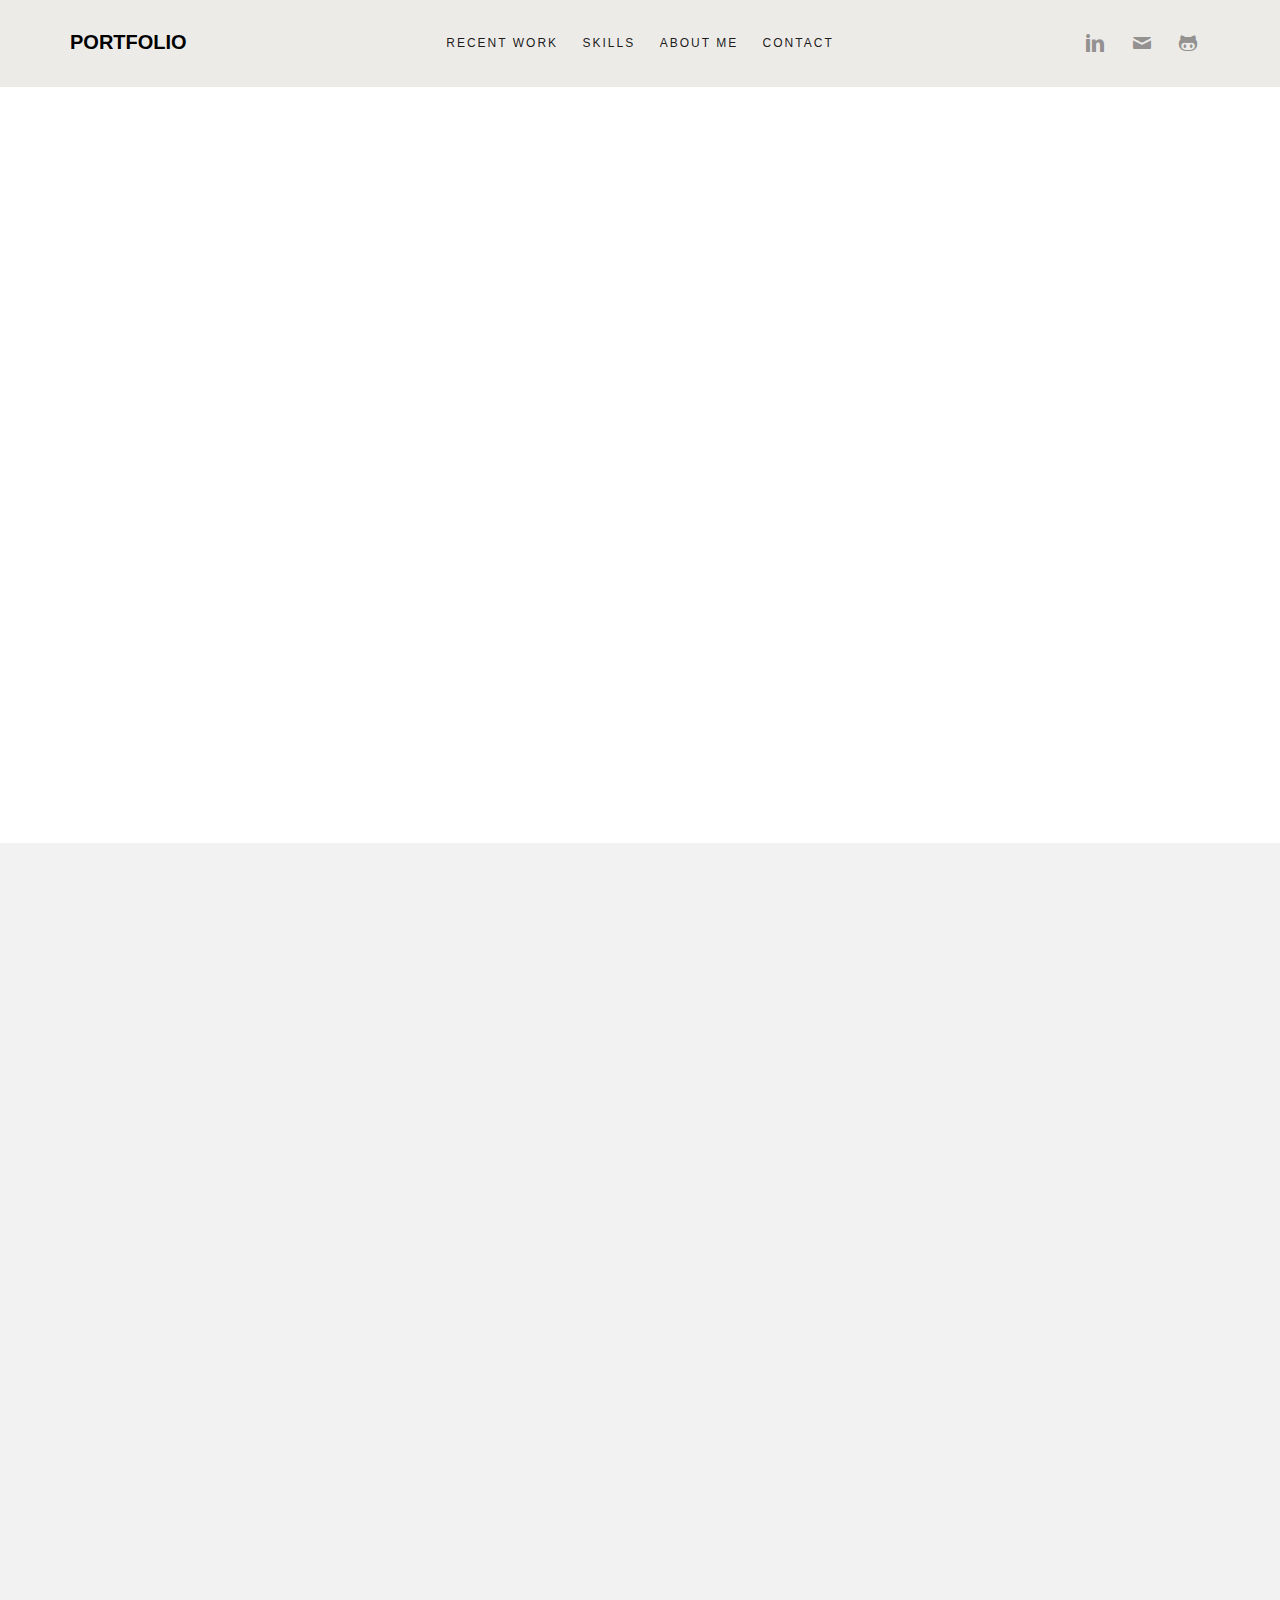
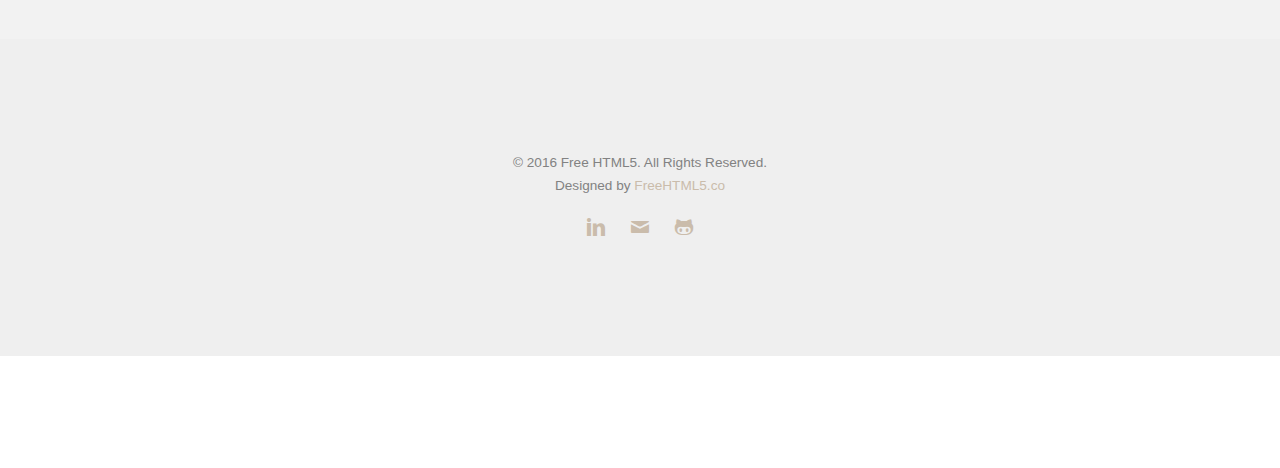
==== Portfolio/index.html @ ddf01033 "first commit" ====
﻿<!DOCTYPE HTML>
<html>
	<head>
	<meta charset="utf-8">
	<meta http-equiv="X-UA-Compatible" content="IE=edge">
	<title>Portfolio &mdash; Christopher M. Betteley</title>
	<meta name="viewport" content="width=device-width, initial-scale=1">
	<meta name="description" content="Free HTML5 Website Template by FreeHTML5.co" />
	<meta name="keywords" content="free website templates, free html5, free template, free bootstrap, free website template, html5, css3, mobile first, responsive" />
	<meta name="author" content="FreeHTML5.co" />

	<!-- 
	//////////////////////////////////////////////////////

	FREE HTML5 TEMPLATE 
	DESIGNED & DEVELOPED by FreeHTML5.co
		
	Website: 		http://freehtml5.co/
	Email: 			info@freehtml5.co
	Twitter: 		http://twitter.com/fh5co
	Facebook: 		https://www.facebook.com/fh5co

	//////////////////////////////////////////////////////
	 -->

  	<!-- Facebook and Twitter integration -->
	<meta property="og:title" content=""/>
	<meta property="og:image" content=""/>
	<meta property="og:url" content=""/>
	<meta property="og:site_name" content=""/>
	<meta property="og:description" content=""/>
	<meta name="twitter:title" content="" />
	<meta name="twitter:image" content="" />
	<meta name="twitter:url" content="" />
	<meta name="twitter:card" content="" />

	<!-- <link href="https://fonts.googleapis.com/css?family=Montserrat:400,700" rel="stylesheet"> -->
	
	<!-- Animate.css -->
	<link rel="stylesheet" href="css/animate.css">
	<!-- Icomoon Icon Fonts-->
	<link rel="stylesheet" href="css/icomoon.css">
	<!-- Bootstrap  -->
	<link rel="stylesheet" href="css/bootstrap.css">
	<!-- Theme style  -->
	<link rel="stylesheet" href="css/style.css">

	<!-- Modernizr JS -->
	<script src="js/modernizr-2.6.2.min.js"></script>
	<!-- FOR IE9 below -->
	<!--[if lt IE 9]>
	<script src="js/respond.min.js"></script>
	<![endif]-->

	</head>
	<body>
		
	<div class="fh5co-loader"></div>
	
	<div id="page">
	<nav class="fh5co-nav" role="navigation">
		<div class="container">
			<div class="fh5co-top-logo">
				<div id="fh5co-logo"><a href="index.html">Portfolio</a></div>
			</div>
			<div class="fh5co-top-menu menu-1 text-center">
				<ul>
					<li><a href="work.html">Recent Work</a></li>
                    <li><a href="Skills.html">Skills</a></li>
					<li><a href="about.html">About Me</a></li>
					<!--<li class="has-dropdown">
						<a href="#">Dropdown</a>
						<ul class="dropdown">
							<li><a href="#">Web Design</a></li>
							<li><a href="#">eCommerce</a></li>
							<li><a href="#">Branding</a></li>
							<li><a href="#">API</a></li>
						</ul>
					</li>-->
					<li><a href="contact.html">Contact</a></li>
				</ul>
			</div>
			<div class="fh5co-top-social menu-1 text-right">
				<ul class="fh5co-social">
					<li><a href="https://www.linkedin.com/in/christopherbetteley"><i class="icon-linkedin"></i></a></li>
					<li><a href="#"><i class="icon-mail2"></i></a></li>
					<li><a href="https://github.com/ChristopherMBetteley"><i class="icon-github"></i></a></li>
				</ul>
			</div>
		</div>
	</nav>
	</div>
	<div id="fh5co-work">
		<div class="container">
			<div class="row top-line animate-box">
				<div class="col-md-7 col-md-push-5 text-left intro">
					<h2>Christopher Betteley <span class="fh5co-highlight">Software Apprentice at We Can Code It </span></h2>
					 <h3>Personal/Professional summary statement that hasn't been written yet</h3> 
				</div>
				
			</div><!--Name and Personal Statement(still need to write)-->
			<div class="row">
				<div class="col-md-4 text-center animate-box">
					<a class="work" href="Virtual_Pet_detail.html">
						<div class="work-grid" style="background-image:url(images/MyVirtualPet.jpg);">
							<div class="inner">
								<div class="desc">
								<h3>My Virtual Pet</h3>
								<span class="cat">Console App</span>
							</div>
							</div>
						</div>
					</a>
				</div><!--My Virtual Pet-->
				<div class="col-md-4 text-center animate-box">
					<a class="work" href="Wardrobe_detail.html">
						<div class="work-grid" style="background-image:url(images/WardrobeMVC.jpg);">
							<div class="inner">
								<div class="desc">
									<h3>My Wardrobe</h3>
									<span class="cat">MVC Web App</span>
								</div>
							</div>
						</div>
					</a>
				</div><!--My Wardrobe-->
				<div class="col-md-4 text-center animate-box">
					<a class="work" href="Fortune_Teller_detail.html">
						<div class="work-grid" style="background-image:url(images/FortuneTellerMainPage.jpg);">
							<div class="inner">
								<div class="desc">
									<h3>Fortune Teller</h3>
									<span class="cat">MVC Web App</span>
								</div>
							</div>
						</div>
					</a>
				</div><!--Fortune Teller-->
				<!--<div class="col-md-4 text-center animate-box">
					<a class="work" href="portfolio_detail.html">
						<div class="work-grid" style="background-image:url(images/project-4.jpg);">
							<div class="inner">
								<div class="desc">
									<h3>Electric Kick Scooter</h3>
									<span class="cat">Web Design</span>
								</div>
							</div>
						</div>
					</a>
				</div>
				<div class="col-md-4 text-center animate-box">
					<a class="work" href="portfolio_detail.html">
						<div class="work-grid" style="background-image:url(images/project-5.jpg);">
							<div class="inner">
								<div class="desc">
									<h3>Shark Diver</h3>
									<span class="cat">Branding</span>
								</div>
							</div>
						</div>
					</a>
				</div>
				<div class="col-md-4 text-center animate-box">
					<a class="work" href="portfolio_detail.html">
						<div class="work-grid" style="background-image:url(images/project-6.jpg);">
							<div class="inner">
								<div class="desc">
									<h3>Objekte Unserer Tage Berlin</h3>
									<span class="cat">Logo</span>
								</div>
							</div>
						</div>
					</a>
				</div>
				<div class="col-md-4 text-center animate-box">
					<a class="work" href="portfolio_detail.html">
						<div class="work-grid" style="background-image:url(images/project-7.jpg);">
							<div class="inner">
								<div class="desc">
									<h3>Aloha Shirt</h3>
									<span class="cat">Web Design</span>
								</div>
							</div>
						</div>
					</a>
				</div>
				<div class="col-md-4 text-center animate-box">
					<a class="work" href="portfolio_detail.html">
						<div class="work-grid" style="background-image:url(images/project-8.jpg);">
							<div class="inner">
								<div class="desc">
									<h3>Olafur Elliasson Waterfall Versailles</h3>
									<span class="cat">Branding</span>
								</div>
							</div>
						</div>
					</a>
				</div>
				<div class="col-md-4 text-center animate-box">
					<a class="work" href="portfolio_detail.html">
						<div class="work-grid" style="background-image:url(images/project-9.jpg);">
							<div class="inner">
								<div class="desc">
									<h3>Hand Care</h3>
									<span class="cat">Logo</span>
								</div>
							</div>
						</div>
					</a>
				</div>
			</div>--><!--empty squares for additional projects maybe add non coding things-->
		</div>
	</div>
	
	<div id="fh5co-author" class="fh5co-bg-section">
		<div class="container">
			<div class="row animate-box">
				<div class="col-md-8 col-md-offset-2 text-center fh5co-heading">
					<h2>A little about me</h2>
				</div>
			</div>
			<div class="row">
				<div class="col-md-8 col-md-offset-2">
					<div class="author">
						<div class="author-inner animate-box" style="background-image: url(images/ProfilePicture.JPG);">
						</div>
						<div class="desc animate-box">
							<span>Software Apprentice &amp; Programmer</span>
							<h3>Christopher M. Betteley</h3>
							<p>Far far away, behind the word mountains, far from the countries Vokalia and Consonantia, there live the blind texts. Separated they live in Bookmarksgrove right at the coast of the Semantics, a large language ocean.</p>
							<p><a href="about.html" class="btn btn-primary btn-outline">Learn More</a></p>
							<ul class="fh5co-social-icons">
								<li><a href="#"><i class="icon-facebook"></i></a></li>
								<li><a href="#"><i class="icon-twitter"></i></a></li>
								<li><a href="#"><i class="icon-dribbble"></i></a></li>
								<li><a href="#"><i class="icon-github"></i></a></li>
							</ul>
						</div>
					</div>
				</div>
			</div>
		</div>
	</div>

	<footer id="fh5co-footer" role="contentinfo">
		<div class="container">
			<div class="row copyright">
				<div class="col-md-12 text-center">
					<p>
						<small class="block">&copy; 2016 Free HTML5. All Rights Reserved.</small> 
						<small class="block">Designed by <a href="http://freehtml5.co/" target="_blank">FreeHTML5.co</a> </small>
					</p>
					
					<ul class="fh5co-social-icons">
                        <li><a href="https://www.linkedin.com/in/christopherbetteley"><i class="icon-linkedin"></i></a></li>
                        <li><a href="#"><i class="icon-mail2"></i></a></li>
                        <li><a href="https://github.com/ChristopherMBetteley"><i class="icon-github"></i></a></li>
					</ul>
					
				</div>
			</div>

		</div>
	</footer>
	</div>

	<div class="gototop js-top">
		<a href="#" class="js-gotop"><i class="icon-arrow-up"></i></a>
	</div>
	
	<!-- jQuery -->
	<script src="js/jquery.min.js"></script>
	<!-- jQuery Easing -->
	<script src="js/jquery.easing.1.3.js"></script>
	<!-- Bootstrap -->
	<script src="js/bootstrap.min.js"></script>
	<!-- Waypoints -->
	<script src="js/jquery.waypoints.min.js"></script>
	<!-- Main -->
	<script src="js/main.js"></script>

	</body>
</html>
---- Portfolio/css/icomoon.css ----
@font-face {
  font-family: 'icomoon';
  src:  url('../fonts/icomoon/icomoon.eot?6iuir');
  src:  url('../fonts/icomoon/icomoon.eot?6iuir#iefix') format('embedded-opentype'),
    url('../fonts/icomoon/icomoon.ttf?6iuir') format('truetype'),
    url('../fonts/icomoon/icomoon.woff?6iuir') format('woff'),
    url('../fonts/icomoon/icomoon.svg?6iuir#icomoon') format('svg');
  font-weight: normal;
  font-style: normal;
}

[class^="icon-"], [class*=" icon-"] {
  /* use !important to prevent issues with browser extensions that change fonts */
  font-family: 'icomoon' !important;
  speak: none;
  font-style: normal;
  font-weight: normal;
  font-variant: normal;
  text-transform: none;
  line-height: 1;

  /* Better Font Rendering =========== */
  -webkit-font-smoothing: antialiased;
  -moz-osx-font-smoothing: grayscale;
}

.icon-eye:before {
  content: "\e000";
}
.icon-paper-clip:before {
  content: "\e001";
}
.icon-mail:before {
  content: "\e002";
}
.icon-toggle:before {
  content: "\e003";
}
.icon-layout:before {
  content: "\e004";
}
.icon-link:before {
  content: "\e005";
}
.icon-bell:before {
  content: "\e006";
}
.icon-lock:before {
  content: "\e007";
}
.icon-unlock:before {
  content: "\e008";
}
.icon-ribbon:before {
  content: "\e009";
}
.icon-image:before {
  content: "\e010";
}
.icon-signal:before {
  content: "\e011";
}
.icon-target:before {
  content: "\e012";
}
.icon-clipboard:before {
  content: "\e013";
}
.icon-clock:before {
  content: "\e014";
}
.icon-watch:before {
  content: "\e015";
}
.icon-air-play:before {
  content: "\e016";
}
.icon-camera:before {
  content: "\e017";
}
.icon-video:before {
  content: "\e018";
}
.icon-disc:before {
  content: "\e019";
}
.icon-printer:before {
  content: "\e020";
}
.icon-monitor:before {
  content: "\e021";
}
.icon-server:before {
  content: "\e022";
}
.icon-cog:before {
  content: "\e023";
}
.icon-heart:before {
  content: "\e024";
}
.icon-paragraph:before {
  content: "\e025";
}
.icon-align-justify:before {
  content: "\e026";
}
.icon-align-left:before {
  content: "\e027";
}
.icon-align-center:before {
  content: "\e028";
}
.icon-align-right:before {
  content: "\e029";
}
.icon-book:before {
  content: "\e030";
}
.icon-layers:before {
  content: "\e031";
}
.icon-stack:before {
  content: "\e032";
}
.icon-stack-2:before {
  content: "\e033";
}
.icon-paper:before {
  content: "\e034";
}
.icon-paper-stack:before {
  content: "\e035";
}
.icon-search:before {
  content: "\e036";
}
.icon-zoom-in:before {
  content: "\e037";
}
.icon-zoom-out:before {
  content: "\e038";
}
.icon-reply:before {
  content: "\e039";
}
.icon-circle-plus:before {
  content: "\e040";
}
.icon-circle-minus:before {
  content: "\e041";
}
.icon-circle-check:before {
  content: "\e042";
}
.icon-circle-cross:before {
  content: "\e043";
}
.icon-square-plus:before {
  content: "\e044";
}
.icon-square-minus:before {
  content: "\e045";
}
.icon-square-check:before {
  content: "\e046";
}
.icon-square-cross:before {
  content: "\e047";
}
.icon-microphone:before {
  content: "\e048";
}
.icon-record:before {
  content: "\e049";
}
.icon-skip-back:before {
  content: "\e050";
}
.icon-rewind:before {
  content: "\e051";
}
.icon-play:before {
  content: "\e052";
}
.icon-pause:before {
  content: "\e053";
}
.icon-stop:before {
  content: "\e054";
}
.icon-fast-forward:before {
  content: "\e055";
}
.icon-skip-forward:before {
  content: "\e056";
}
.icon-shuffle:before {
  content: "\e057";
}
.icon-repeat:before {
  content: "\e058";
}
.icon-folder:before {
  content: "\e059";
}
.icon-umbrella:before {
  content: "\e060";
}
.icon-moon:before {
  content: "\e061";
}
.icon-thermometer:before {
  content: "\e062";
}
.icon-drop:before {
  content: "\e063";
}
.icon-sun:before {
  content: "\e064";
}
.icon-cloud:before {
  content: "\e065";
}
.icon-cloud-upload:before {
  content: "\e066";
}
.icon-cloud-download:before {
  content: "\e067";
}
.icon-upload:before {
  content: "\e068";
}
.icon-download:before {
  content: "\e069";
}
.icon-location:before {
  content: "\e070";
}
.icon-location-2:before {
  content: "\e071";
}
.icon-map:before {
  content: "\e072";
}
.icon-battery:before {
  content: "\e073";
}
.icon-head:before {
  content: "\e074";
}
.icon-briefcase:before {
  content: "\e075";
}
.icon-speech-bubble:before {
  content: "\e076";
}
.icon-anchor:before {
  content: "\e077";
}
.icon-globe:before {
  content: "\e078";
}
.icon-box:before {
  content: "\e079";
}
.icon-reload:before {
  content: "\e080";
}
.icon-share:before {
  content: "\e081";
}
.icon-marquee:before {
  content: "\e082";
}
.icon-marquee-plus:before {
  content: "\e083";
}
.icon-marquee-minus:before {
  content: "\e084";
}
.icon-tag:before {
  content: "\e085";
}
.icon-power:before {
  content: "\e086";
}
.icon-command:before {
  content: "\e087";
}
.icon-alt:before {
  content: "\e088";
}
.icon-esc:before {
  content: "\e089";
}
.icon-bar-graph:before {
  content: "\e090";
}
.icon-bar-graph-2:before {
  content: "\e091";
}
.icon-pie-graph:before {
  content: "\e092";
}
.icon-star:before {
  content: "\e093";
}
.icon-arrow-left:before {
  content: "\e094";
}
.icon-arrow-right:before {
  content: "\e095";
}
.icon-arrow-up:before {
  content: "\e096";
}
.icon-arrow-down:before {
  content: "\e097";
}
.icon-volume:before {
  content: "\e098";
}
.icon-mute:before {
  content: "\e099";
}
.icon-content-right:before {
  content: "\e100";
}
.icon-content-left:before {
  content: "\e101";
}
.icon-grid:before {
  content: "\e102";
}
.icon-grid-2:before {
  content: "\e103";
}
.icon-columns:before {
  content: "\e104";
}
.icon-loader:before {
  content: "\e105";
}
.icon-bag:before {
  content: "\e106";
}
.icon-ban:before {
  content: "\e107";
}
.icon-flag:before {
  content: "\e108";
}
.icon-trash:before {
  content: "\e109";
}
.icon-expand:before {
  content: "\e110";
}
.icon-contract:before {
  content: "\e111";
}
.icon-maximize:before {
  content: "\e112";
}
.icon-minimize:before {
  content: "\e113";
}
.icon-plus:before {
  content: "\e114";
}
.icon-minus:before {
  content: "\e115";
}
.icon-check:before {
  content: "\e116";
}
.icon-cross:before {
  content: "\e117";
}
.icon-move:before {
  content: "\e118";
}
.icon-delete:before {
  content: "\e119";
}
.icon-menu:before {
  content: "\e120";
}
.icon-archive:before {
  content: "\e121";
}
.icon-inbox:before {
  content: "\e122";
}
.icon-outbox:before {
  content: "\e123";
}
.icon-file:before {
  content: "\e124";
}
.icon-file-add:before {
  content: "\e125";
}
.icon-file-subtract:before {
  content: "\e126";
}
.icon-help:before {
  content: "\e127";
}
.icon-open:before {
  content: "\e128";
}
.icon-ellipsis:before {
  content: "\e129";
}
.icon-add-to-list:before {
  content: "\e900";
}
.icon-classic-computer:before {
  content: "\e901";
}
.icon-controller-fast-backward:before {
  content: "\e902";
}
.icon-creative-commons-attribution:before {
  content: "\e903";
}
.icon-creative-commons-noderivs:before {
  content: "\e904";
}
.icon-creative-commons-noncommercial-eu:before {
  content: "\e905";
}
.icon-creative-commons-noncommercial-us:before {
  content: "\e906";
}
.icon-creative-commons-public-domain:before {
  content: "\e907";
}
.icon-creative-commons-remix:before {
  content: "\e908";
}
.icon-creative-commons-share:before {
  content: "\e909";
}
.icon-creative-commons-sharealike:before {
  content: "\e90a";
}
.icon-creative-commons:before {
  content: "\e90b";
}
.icon-document-landscape:before {
  content: "\e90c";
}
.icon-remove-user:before {
  content: "\e90d";
}
.icon-warning:before {
  content: "\e90e";
}
.icon-arrow-bold-down:before {
  content: "\e90f";
}
.icon-arrow-bold-left:before {
  content: "\e910";
}
.icon-arrow-bold-right:before {
  content: "\e911";
}
.icon-arrow-bold-up:before {
  content: "\e912";
}
.icon-arrow-down2:before {
  content: "\e913";
}
.icon-arrow-left2:before {
  content: "\e914";
}
.icon-arrow-long-down:before {
  content: "\e915";
}
.icon-arrow-long-left:before {
  content: "\e916";
}
.icon-arrow-long-right:before {
  content: "\e917";
}
.icon-arrow-long-up:before {
  content: "\e918";
}
.icon-arrow-right2:before {
  content: "\e919";
}
.icon-arrow-up2:before {
  content: "\e91a";
}
.icon-arrow-with-circle-down:before {
  content: "\e91b";
}
.icon-arrow-with-circle-left:before {
  content: "\e91c";
}
.icon-arrow-with-circle-right:before {
  content: "\e91d";
}
.icon-arrow-with-circle-up:before {
  content: "\e91e";
}
.icon-bookmark:before {
  content: "\e91f";
}
.icon-bookmarks:before {
  content: "\e920";
}
.icon-chevron-down:before {
  content: "\e921";
}
.icon-chevron-left:before {
  content: "\e922";
}
.icon-chevron-right:before {
  content: "\e923";
}
.icon-chevron-small-down:before {
  content: "\e924";
}
.icon-chevron-small-left:before {
  content: "\e925";
}
.icon-chevron-small-right:before {
  content: "\e926";
}
.icon-chevron-small-up:before {
  content: "\e927";
}
.icon-chevron-thin-down:before {
  content: "\e928";
}
.icon-chevron-thin-left:before {
  content: "\e929";
}
.icon-chevron-thin-right:before {
  content: "\e92a";
}
.icon-chevron-thin-up:before {
  content: "\e92b";
}
.icon-chevron-up:before {
  content: "\e92c";
}
.icon-chevron-with-circle-down:before {
  content: "\e92d";
}
.icon-chevron-with-circle-left:before {
  content: "\e92e";
}
.icon-chevron-with-circle-right:before {
  content: "\e92f";
}
.icon-chevron-with-circle-up:before {
  content: "\e930";
}
.icon-cloud2:before {
  content: "\e931";
}
.icon-controller-fast-forward:before {
  content: "\e932";
}
.icon-controller-jump-to-start:before {
  content: "\e933";
}
.icon-controller-next:before {
  content: "\e934";
}
.icon-controller-paus:before {
  content: "\e935";
}
.icon-controller-play:before {
  content: "\e936";
}
.icon-controller-record:before {
  content: "\e937";
}
.icon-controller-stop:before {
  content: "\e938";
}
.icon-controller-volume:before {
  content: "\e939";
}
.icon-dot-single:before {
  content: "\e93a";
}
.icon-dots-three-horizontal:before {
  content: "\e93b";
}
.icon-dots-three-vertical:before {
  content: "\e93c";
}
.icon-dots-two-horizontal:before {
  content: "\e93d";
}
.icon-dots-two-vertical:before {
  content: "\e93e";
}
.icon-download2:before {
  content: "\e93f";
}
.icon-emoji-flirt:before {
  content: "\e940";
}
.icon-flow-branch:before {
  content: "\e941";
}
.icon-flow-cascade:before {
  content: "\e942";
}
.icon-flow-line:before {
  content: "\e943";
}
.icon-flow-parallel:before {
  content: "\e944";
}
.icon-flow-tree:before {
  content: "\e945";
}
.icon-install:before {
  content: "\e946";
}
.icon-layers2:before {
  content: "\e947";
}
.icon-open-book:before {
  content: "\e948";
}
.icon-resize-100:before {
  content: "\e949";
}
.icon-resize-full-screen:before {
  content: "\e94a";
}
.icon-save:before {
  content: "\e94b";
}
.icon-select-arrows:before {
  content: "\e94c";
}
.icon-sound-mute:before {
  content: "\e94d";
}
.icon-sound:before {
  content: "\e94e";
}
.icon-trash2:before {
  content: "\e94f";
}
.icon-triangle-down:before {
  content: "\e950";
}
.icon-triangle-left:before {
  content: "\e951";
}
.icon-triangle-right:before {
  content: "\e952";
}
.icon-triangle-up:before {
  content: "\e953";
}
.icon-uninstall:before {
  content: "\e954";
}
.icon-upload-to-cloud:before {
  content: "\e955";
}
.icon-upload2:before {
  content: "\e956";
}
.icon-add-user:before {
  content: "\e957";
}
.icon-address:before {
  content: "\e958";
}
.icon-adjust:before {
  content: "\e959";
}
.icon-air:before {
  content: "\e95a";
}
.icon-aircraft-landing:before {
  content: "\e95b";
}
.icon-aircraft-take-off:before {
  content: "\e95c";
}
.icon-aircraft:before {
  content: "\e95d";
}
.icon-align-bottom:before {
  content: "\e95e";
}
.icon-align-horizontal-middle:before {
  content: "\e95f";
}
.icon-align-left2:before {
  content: "\e960";
}
.icon-align-right2:before {
  content: "\e961";
}
.icon-align-top:before {
  content: "\e962";
}
.icon-align-vertical-middle:before {
  content: "\e963";
}
.icon-archive2:before {
  content: "\e964";
}
.icon-area-graph:before {
  content: "\e965";
}
.icon-attachment:before {
  content: "\e966";
}
.icon-awareness-ribbon:before {
  content: "\e967";
}
.icon-back-in-time:before {
  content: "\e968";
}
.icon-back:before {
  content: "\e969";
}
.icon-bar-graph2:before {
  content: "\e96a";
}
.icon-battery2:before {
  content: "\e96b";
}
.icon-beamed-note:before {
  content: "\e96c";
}
.icon-bell2:before {
  content: "\e96d";
}
.icon-blackboard:before {
  content: "\e96e";
}
.icon-block:before {
  content: "\e96f";
}
.icon-book2:before {
  content: "\e970";
}
.icon-bowl:before {
  content: "\e971";
}
.icon-box2:before {
  content: "\e972";
}
.icon-briefcase2:before {
  content: "\e973";
}
.icon-browser:before {
  content: "\e974";
}
.icon-brush:before {
  content: "\e975";
}
.icon-bucket:before {
  content: "\e976";
}
.icon-cake:before {
  content: "\e977";
}
.icon-calculator:before {
  content: "\e978";
}
.icon-calendar:before {
  content: "\e979";
}
.icon-camera2:before {
  content: "\e97a";
}
.icon-ccw:before {
  content: "\e97b";
}
.icon-chat:before {
  content: "\e97c";
}
.icon-check2:before {
  content: "\e97d";
}
.icon-circle-with-cross:before {
  content: "\e97e";
}
.icon-circle-with-minus:before {
  content: "\e97f";
}
.icon-circle-with-plus:before {
  content: "\e980";
}
.icon-circle:before {
  content: "\e981";
}
.icon-circular-graph:before {
  content: "\e982";
}
.icon-clapperboard:before {
  content: "\e983";
}
.icon-clipboard2:before {
  content: "\e984";
}
.icon-clock2:before {
  content: "\e985";
}
.icon-code:before {
  content: "\e986";
}
.icon-cog2:before {
  content: "\e987";
}
.icon-colours:before {
  content: "\e988";
}
.icon-compass:before {
  content: "\e989";
}
.icon-copy:before {
  content: "\e98a";
}
.icon-credit-card:before {
  content: "\e98b";
}
.icon-credit:before {
  content: "\e98c";
}
.icon-cross2:before {
  content: "\e98d";
}
.icon-cup:before {
  content: "\e98e";
}
.icon-cw:before {
  content: "\e98f";
}
.icon-cycle:before {
  content: "\e990";
}
.icon-database:before {
  content: "\e991";
}
.icon-dial-pad:before {
  content: "\e992";
}
.icon-direction:before {
  content: "\e993";
}
.icon-document:before {
  content: "\e994";
}
.icon-documents:before {
  content: "\e995";
}
.icon-drink:before {
  content: "\e996";
}
.icon-drive:before {
  content: "\e997";
}
.icon-drop2:before {
  content: "\e998";
}
.icon-edit:before {
  content: "\e999";
}
.icon-email:before {
  content: "\e99a";
}
.icon-emoji-happy:before {
  content: "\e99b";
}
.icon-emoji-neutral:before {
  content: "\e99c";
}
.icon-emoji-sad:before {
  content: "\e99d";
}
.icon-erase:before {
  content: "\e99e";
}
.icon-eraser:before {
  content: "\e99f";
}
.icon-export:before {
  content: "\e9a0";
}
.icon-eye2:before {
  content: "\e9a1";
}
.icon-feather:before {
  content: "\e9a2";
}
.icon-flag2:before {
  content: "\e9a3";
}
.icon-flash:before {
  content: "\e9a4";
}
.icon-flashlight:before {
  content: "\e9a5";
}
.icon-flat-brush:before {
  content: "\e9a6";
}
.icon-folder-images:before {
  content: "\e9a7";
}
.icon-folder-music:before {
  content: "\e9a8";
}
.icon-folder-video:before {
  content: "\e9a9";
}
.icon-folder2:before {
  content: "\e9aa";
}
.icon-forward:before {
  content: "\e9ab";
}
.icon-funnel:before {
  content: "\e9ac";
}
.icon-game-controller:before {
  content: "\e9ad";
}
.icon-gauge:before {
  content: "\e9ae";
}
.icon-globe2:before {
  content: "\e9af";
}
.icon-graduation-cap:before {
  content: "\e9b0";
}
.icon-grid2:before {
  content: "\e9b1";
}
.icon-hair-cross:before {
  content: "\e9b2";
}
.icon-hand:before {
  content: "\e9b3";
}
.icon-heart-outlined:before {
  content: "\e9b4";
}
.icon-heart2:before {
  content: "\e9b5";
}
.icon-help-with-circle:before {
  content: "\e9b6";
}
.icon-help2:before {
  content: "\e9b7";
}
.icon-home:before {
  content: "\e9b8";
}
.icon-hour-glass:before {
  content: "\e9b9";
}
.icon-image-inverted:before {
  content: "\e9ba";
}
.icon-image2:before {
  content: "\e9bb";
}
.icon-images:before {
  content: "\e9bc";
}
.icon-inbox2:before {
  content: "\e9bd";
}
.icon-infinity:before {
  content: "\e9be";
}
.icon-info-with-circle:before {
  content: "\e9bf";
}
.icon-info:before {
  content: "\e9c0";
}
.icon-key:before {
  content: "\e9c1";
}
.icon-keyboard:before {
  content: "\e9c2";
}
.icon-lab-flask:before {
  content: "\e9c3";
}
.icon-landline:before {
  content: "\e9c4";
}
.icon-language:before {
  content: "\e9c5";
}
.icon-laptop:before {
  content: "\e9c6";
}
.icon-leaf:before {
  content: "\e9c7";
}
.icon-level-down:before {
  content: "\e9c8";
}
.icon-level-up:before {
  content: "\e9c9";
}
.icon-lifebuoy:before {
  content: "\e9ca";
}
.icon-light-bulb:before {
  content: "\e9cb";
}
.icon-light-down:before {
  content: "\e9cc";
}
.icon-light-up:before {
  content: "\e9cd";
}
.icon-line-graph:before {
  content: "\e9ce";
}
.icon-link2:before {
  content: "\e9cf";
}
.icon-list:before {
  content: "\e9d0";
}
.icon-location-pin:before {
  content: "\e9d1";
}
.icon-location2:before {
  content: "\e9d2";
}
.icon-lock-open:before {
  content: "\e9d3";
}
.icon-lock2:before {
  content: "\e9d4";
}
.icon-log-out:before {
  content: "\e9d5";
}
.icon-login:before {
  content: "\e9d6";
}
.icon-loop:before {
  content: "\e9d7";
}
.icon-magnet:before {
  content: "\e9d8";
}
.icon-magnifying-glass:before {
  content: "\e9d9";
}
.icon-mail2:before {
  content: "\e9da";
}
.icon-man:before {
  content: "\e9db";
}
.icon-map2:before {
  content: "\e9dc";
}
.icon-mask:before {
  content: "\e9dd";
}
.icon-medal:before {
  content: "\e9de";
}
.icon-megaphone:before {
  content: "\e9df";
}
.icon-menu2:before {
  content: "\e9e0";
}
.icon-message:before {
  content: "\e9e1";
}
.icon-mic:before {
  content: "\e9e2";
}
.icon-minus2:before {
  content: "\e9e3";
}
.icon-mobile:before {
  content: "\e9e4";
}
.icon-modern-mic:before {
  content: "\e9e5";
}
.icon-moon2:before {
  content: "\e9e6";
}
.icon-mouse:before {
  content: "\e9e7";
}
.icon-music:before {
  content: "\e9e8";
}
.icon-network:before {
  content: "\e9e9";
}
.icon-new-message:before {
  content: "\e9ea";
}
.icon-new:before {
  content: "\e9eb";
}
.icon-news:before {
  content: "\e9ec";
}
.icon-note:before {
  content: "\e9ed";
}
.icon-notification:before {
  content: "\e9ee";
}
.icon-old-mobile:before {
  content: "\e9ef";
}
.icon-old-phone:before {
  content: "\e9f0";
}
.icon-palette:before {
  content: "\e9f1";
}
.icon-paper-plane:before {
  content: "\e9f2";
}
.icon-pencil:before {
  content: "\e9f3";
}
.icon-phone:before {
  content: "\e9f4";
}
.icon-pie-chart:before {
  content: "\e9f5";
}
.icon-pin:before {
  content: "\e9f6";
}
.icon-plus2:before {
  content: "\e9f7";
}
.icon-popup:before {
  content: "\e9f8";
}
.icon-power-plug:before {
  content: "\e9f9";
}
.icon-price-ribbon:before {
  content: "\e9fa";
}
.icon-price-tag:before {
  content: "\e9fb";
}
.icon-print:before {
  content: "\e9fc";
}
.icon-progress-empty:before {
  content: "\e9fd";
}
.icon-progress-full:before {
  content: "\e9fe";
}
.icon-progress-one:before {
  content: "\e9ff";
}
.icon-progress-two:before {
  content: "\ea00";
}
.icon-publish:before {
  content: "\ea01";
}
.icon-quote:before {
  content: "\ea02";
}
.icon-radio:before {
  content: "\ea03";
}
.icon-reply-all:before {
  content: "\ea04";
}
.icon-reply2:before {
  content: "\ea05";
}
.icon-retweet:before {
  content: "\ea06";
}
.icon-rocket:before {
  content: "\ea07";
}
.icon-round-brush:before {
  content: "\ea08";
}
.icon-rss:before {
  content: "\ea09";
}
.icon-ruler:before {
  content: "\ea0a";
}
.icon-scissors:before {
  content: "\ea0b";
}
.icon-share-alternitive:before {
  content: "\ea0c";
}
.icon-share2:before {
  content: "\ea0d";
}
.icon-shareable:before {
  content: "\ea0e";
}
.icon-shield:before {
  content: "\ea0f";
}
.icon-shop:before {
  content: "\ea10";
}
.icon-shopping-bag:before {
  content: "\ea11";
}
.icon-shopping-basket:before {
  content: "\ea12";
}
.icon-shopping-cart:before {
  content: "\ea13";
}
.icon-shuffle2:before {
  content: "\ea14";
}
.icon-signal2:before {
  content: "\ea15";
}
.icon-sound-mix:before {
  content: "\ea16";
}
.icon-sports-club:before {
  content: "\ea17";
}
.icon-spreadsheet:before {
  content: "\ea18";
}
.icon-squared-cross:before {
  content: "\ea19";
}
.icon-squared-minus:before {
  content: "\ea1a";
}
.icon-squared-plus:before {
  content: "\ea1b";
}
.icon-star-outlined:before {
  content: "\ea1c";
}
.icon-star2:before {
  content: "\ea1d";
}
.icon-stopwatch:before {
  content: "\ea1e";
}
.icon-suitcase:before {
  content: "\ea1f";
}
.icon-swap:before {
  content: "\ea20";
}
.icon-sweden:before {
  content: "\ea21";
}
.icon-switch:before {
  content: "\ea22";
}
.icon-tablet:before {
  content: "\ea23";
}
.icon-tag2:before {
  content: "\ea24";
}
.icon-text-document-inverted:before {
  content: "\ea25";
}
.icon-text-document:before {
  content: "\ea26";
}
.icon-text:before {
  content: "\ea27";
}
.icon-thermometer2:before {
  content: "\ea28";
}
.icon-thumbs-down:before {
  content: "\ea29";
}
.icon-thumbs-up:before {
  content: "\ea2a";
}
.icon-thunder-cloud:before {
  content: "\ea2b";
}
.icon-ticket:before {
  content: "\ea2c";
}
.icon-time-slot:before {
  content: "\ea2d";
}
.icon-tools:before {
  content: "\ea2e";
}
.icon-traffic-cone:before {
  content: "\ea2f";
}
.icon-tree:before {
  content: "\ea30";
}
.icon-trophy:before {
  content: "\ea31";
}
.icon-tv:before {
  content: "\ea32";
}
.icon-typing:before {
  content: "\ea33";
}
.icon-unread:before {
  content: "\ea34";
}
.icon-untag:before {
  content: "\ea35";
}
.icon-user:before {
  content: "\ea36";
}
.icon-users:before {
  content: "\ea37";
}
.icon-v-card:before {
  content: "\ea38";
}
.icon-video2:before {
  content: "\ea39";
}
.icon-vinyl:before {
  content: "\ea3a";
}
.icon-voicemail:before {
  content: "\ea3b";
}
.icon-wallet:before {
  content: "\ea3c";
}
.icon-water:before {
  content: "\ea3d";
}
.icon-px-with-circle:before {
  content: "\ea3e";
}
.icon-px:before {
  content: "\ea3f";
}
.icon-basecamp:before {
  content: "\ea40";
}
.icon-behance:before {
  content: "\ea41";
}
.icon-creative-cloud:before {
  content: "\ea42";
}
.icon-dropbox:before {
  content: "\ea43";
}
.icon-evernote:before {
  content: "\ea44";
}
.icon-flattr:before {
  content: "\ea45";
}
.icon-foursquare:before {
  content: "\ea46";
}
.icon-google-drive:before {
  content: "\ea47";
}
.icon-google-hangouts:before {
  content: "\ea48";
}
.icon-grooveshark:before {
  content: "\ea49";
}
.icon-icloud:before {
  content: "\ea4a";
}
.icon-mixi:before {
  content: "\ea4b";
}
.icon-onedrive:before {
  content: "\ea4c";
}
.icon-paypal:before {
  content: "\ea4d";
}
.icon-picasa:before {
  content: "\ea4e";
}
.icon-qq:before {
  content: "\ea4f";
}
.icon-rdio-with-circle:before {
  content: "\ea50";
}
.icon-renren:before {
  content: "\ea51";
}
.icon-scribd:before {
  content: "\ea52";
}
.icon-sina-weibo:before {
  content: "\ea53";
}
.icon-skype-with-circle:before {
  content: "\ea54";
}
.icon-skype:before {
  content: "\ea55";
}
.icon-slideshare:before {
  content: "\ea56";
}
.icon-smashing:before {
  content: "\ea57";
}
.icon-soundcloud:before {
  content: "\ea58";
}
.icon-spotify-with-circle:before {
  content: "\ea59";
}
.icon-spotify:before {
  content: "\ea5a";
}
.icon-swarm:before {
  content: "\ea5b";
}
.icon-vine-with-circle:before {
  content: "\ea5c";
}
.icon-vine:before {
  content: "\ea5d";
}
.icon-vk-alternitive:before {
  content: "\ea5e";
}
.icon-vk-with-circle:before {
  content: "\ea5f";
}
.icon-vk:before {
  content: "\ea60";
}
.icon-xing-with-circle:before {
  content: "\ea61";
}
.icon-xing:before {
  content: "\ea62";
}
.icon-yelp:before {
  content: "\ea63";
}
.icon-dribbble-with-circle:before {
  content: "\ea64";
}
.icon-dribbble:before {
  content: "\ea65";
}
.icon-facebook-with-circle:before {
  content: "\ea66";
}
.icon-facebook:before {
  content: "\ea67";
}
.icon-flickr-with-circle:before {
  content: "\ea68";
}
.icon-flickr:before {
  content: "\ea69";
}
.icon-github-with-circle:before {
  content: "\ea6a";
}
.icon-github:before {
  content: "\ea6b";
}
.icon-google-with-circle:before {
  content: "\ea6c";
}
.icon-google:before {
  content: "\ea6d";
}
.icon-instagram-with-circle:before {
  content: "\ea6e";
}
.icon-instagram:before {
  content: "\ea6f";
}
.icon-lastfm-with-circle:before {
  content: "\ea70";
}
.icon-lastfm:before {
  content: "\ea71";
}
.icon-linkedin-with-circle:before {
  content: "\ea72";
}
.icon-linkedin:before {
  content: "\ea73";
}
.icon-pinterest-with-circle:before {
  content: "\ea74";
}
.icon-pinterest:before {
  content: "\ea75";
}
.icon-rdio:before {
  content: "\ea76";
}
.icon-stumbleupon-with-circle:before {
  content: "\ea77";
}
.icon-stumbleupon:before {
  content: "\ea78";
}
.icon-tumblr-with-circle:before {
  content: "\ea79";
}
.icon-tumblr:before {
  content: "\ea7a";
}
.icon-twitter-with-circle:before {
  content: "\ea7b";
}
.icon-twitter:before {
  content: "\ea7c";
}
.icon-vimeo-with-circle:before {
  content: "\ea7d";
}
.icon-vimeo:before {
  content: "\ea7e";
}
.icon-youtube-with-circle:before {
  content: "\ea7f";
}
.icon-youtube:before {
  content: "\ea80";
}
---- Portfolio/css/style.css ----
@font-face {
  font-family: 'icomoon';
  src: url("../fonts/icomoon/icomoon.eot?srf3rx");
  src: url("../fonts/icomoon/icomoon.eot?srf3rx#iefix") format("embedded-opentype"), url("../fonts/icomoon/icomoon.ttf?srf3rx") format("truetype"), url("../fonts/icomoon/icomoon.woff?srf3rx") format("woff"), url("../fonts/icomoon/icomoon.svg?srf3rx#icomoon") format("svg");
  font-weight: normal;
  font-style: normal;
}
/* =======================================================
*
* 	Template Style 
*
* ======================================================= */
body {
  font-family: "Montserrat", Arial, sans-serif;
  font-weight: 300;
  font-size: 16px;
  line-height: 1.7;
  color: #828282;
  background: #fff;
}

#page {
  position: relative;
  overflow-x: hidden;
  width: 100%;
  height: 100%;
  padding-top: 6em !important;
  -webkit-transition: 0.5s;
  -o-transition: 0.5s;
  transition: 0.5s;
}
.offcanvas #page {
  overflow: hidden;
  position: absolute;
}
.offcanvas #page:after {
  -webkit-transition: 2s;
  -o-transition: 2s;
  transition: 2s;
  position: absolute;
  top: 0;
  right: 0;
  bottom: 0;
  left: 0;
  z-index: 101;
  background: rgba(0, 0, 0, 0.7);
  content: "";
}

a {
  color: #cabcab;
  -webkit-transition: 0.5s;
  -o-transition: 0.5s;
  transition: 0.5s;
}
a:hover, a:active, a:focus {
  color: #cabcab;
  outline: none;
  text-decoration: none;
}

p {
  margin-bottom: 20px;
}

h1, h2, h3, h4, h5, h6, figure {
  color: #000;
  font-family: "Montserrat", Arial, sans-serif;
  font-weight: 400;
  margin: 0 0 20px 0;
}

::-webkit-selection {
  color: #fff;
  background: #cabcab;
}

::-moz-selection {
  color: #fff;
  background: #cabcab;
}

::selection {
  color: #fff;
  background: #cabcab;
}

.fh5co-nav {
  position: fixed;
  top: 0;
  left: 0;
  right: 0;
  padding: 25px 0;
  z-index: 1;
  background: #edebe8;
}
@media screen and (max-width: 768px) {
  .fh5co-nav {
    padding: 20px 0;
  }
}
.fh5co-nav .fh5co-top-logo,
.fh5co-nav .fh5co-top-menu,
.fh5co-nav .fh5co-top-social {
  float: left;
}
.fh5co-nav .fh5co-top-logo {
  width: 20%;
}
.fh5co-nav .fh5co-top-menu {
  width: 60%;
}
.fh5co-nav .fh5co-top-social {
  width: 20%;
}
.fh5co-nav #fh5co-logo {
  font-size: 20px;
  margin: 0;
  padding: 0;
  text-transform: uppercase;
  font-weight: bold;
  font-family: "Montserrat", Arial, sans-serif;
}
.fh5co-nav .fh5co-social {
  margin: 3px 0 0 0;
  padding: 0;
}
.fh5co-nav .fh5co-social li {
  padding: 0;
  margin: 0;
}
.fh5co-nav .fh5co-social li a {
  font-size: 20px;
  color: rgba(0, 0, 0, 0.4);
}
.fh5co-nav a {
  padding: 5px 0;
  color: #000;
}
@media screen and (max-width: 768px) {
  .fh5co-nav .menu-1, .fh5co-nav .menu-2 {
    display: none;
  }
}
.fh5co-nav .menu-2 li.search {
  float: left;
  width: 83%;
  -webkit-transition: 0.3s;
  -o-transition: 0.3s;
  transition: 0.3s;
  padding: 0;
  margin: -5px 0 0 0;
}
.fh5co-nav .menu-2 li input[type=text] {
  padding: 6px 10px;
  width: 40%;
  border: none;
  float: right;
  font-size: 13px;
  margin-top: 4px;
  background: transparent;
  -webkit-transition: 0.3s;
  -o-transition: 0.3s;
  transition: 0.3s;
}
.fh5co-nav .menu-2 li input[type=text]:focus {
  width: 100%;
  outline: none;
  border-bottom: 1px solid rgba(0, 0, 0, 0.1);
}
.fh5co-nav .menu-2 li button {
  margin-top: 4px;
  padding: 5px;
  background: transparent;
  border: none;
}
.fh5co-nav .menu-2 li button i {
  color: rgba(0, 0, 0, 0.5);
}
.fh5co-nav .menu-2 li button:hover, .fh5co-nav .menu-2 li button:focus {
  background: transparent !important;
}
.fh5co-nav .menu-2 li button:hover i, .fh5co-nav .menu-2 li button:focus i {
  color: black;
}
.fh5co-nav ul {
  padding: 0;
  margin: 3px 0 0 0;
}
.fh5co-nav ul li {
  padding: 0;
  margin: 0;
  list-style: none;
  display: inline-block;
  font-family: "Montserrat", Arial, sans-serif;
}
.fh5co-nav ul li a {
  text-transform: uppercase;
  letter-spacing: 2px;
  font-size: 12px;
  padding: 30px 10px;
  color: rgba(0, 0, 0, 0.9);
  -webkit-transition: 0.5s;
  -o-transition: 0.5s;
  transition: 0.5s;
}
.fh5co-nav ul li a:hover, .fh5co-nav ul li a:focus, .fh5co-nav ul li a:active {
  color: black;
}
.fh5co-nav ul li.has-dropdown {
  position: relative;
}
.fh5co-nav ul li.has-dropdown .dropdown {
  width: 150px;
  -webkit-box-shadow: 0px 5px 10px -2px rgba(0, 0, 0, 0.55);
  -moz-box-shadow: 0px 5px 10px -2px rgba(0, 0, 0, 0.55);
  box-shadow: 0px 5px 10px -2px rgba(0, 0, 0, 0.55);
  z-index: 1002;
  visibility: hidden;
  opacity: 0;
  position: absolute;
  top: 40px;
  left: 0;
  text-align: left;
  background: #000;
  padding: 20px;
  -webkit-border-radius: 4px;
  -moz-border-radius: 4px;
  -ms-border-radius: 4px;
  border-radius: 4px;
  -webkit-transition: 0s;
  -o-transition: 0s;
  transition: 0s;
}
.fh5co-nav ul li.has-dropdown .dropdown:before {
  bottom: 100%;
  left: 40px;
  border: solid transparent;
  content: " ";
  height: 0;
  width: 0;
  position: absolute;
  pointer-events: none;
  border-bottom-color: #000;
  border-width: 8px;
  margin-left: -8px;
}
.fh5co-nav ul li.has-dropdown .dropdown li {
  display: block;
  margin-bottom: 7px;
}
.fh5co-nav ul li.has-dropdown .dropdown li:last-child {
  margin-bottom: 0;
}
.fh5co-nav ul li.has-dropdown .dropdown li a {
  padding: 2px 0;
  display: block;
  color: #999999;
  line-height: 1.2;
  text-transform: none;
  letter-spacing: 0px;
  font-size: 15px;
}
.fh5co-nav ul li.has-dropdown .dropdown li a:hover {
  color: #fff;
}
.fh5co-nav ul li.has-dropdown:hover a, .fh5co-nav ul li.has-dropdown:focus a {
  color: #000;
}
.fh5co-nav ul li.active > a {
  color: #cabcab !important;
}
.fh5co-nav ul li .form-group {
  border: 1px solid red;
  width: 100%;
}

.about-content {
  margin-bottom: 7em;
}
.about-content img {
  border: 1px solid rgba(0, 0, 0, 0.05);
  padding: 10px;
}
.about-content .desc {
  margin-bottom: 3em;
}

.fh5co-staff {
  text-align: center;
  margin-bottom: 30px;
}
.fh5co-staff img {
  width: 170px;
  margin-bottom: 20px;
  -webkit-border-radius: 50%;
  -moz-border-radius: 50%;
  -ms-border-radius: 50%;
  border-radius: 50%;
}
.fh5co-staff h3 {
  font-size: 24px;
  margin-bottom: 5px;
}
.fh5co-staff p {
  margin-bottom: 30px;
}
.fh5co-staff .role {
  color: #bfbfbf;
  margin-bottom: 30px;
  font-weight: normal;
  display: block;
}

.fh5co-social-icons {
  margin: 0;
  padding: 0;
}
.fh5co-social-icons li {
  margin: 0;
  padding: 0;
  list-style: none;
  display: -moz-inline-stack;
  display: inline-block;
  zoom: 1;
  *display: inline;
}
.fh5co-social-icons li a {
  display: -moz-inline-stack;
  display: inline-block;
  zoom: 1;
  *display: inline;
  color: #cabcab;
  padding-left: 10px;
  padding-right: 10px;
}
.fh5co-social-icons li a i {
  font-size: 20px;
}

.fh5co-contact-info ul {
  padding: 0;
  margin: 0;
}
.fh5co-contact-info ul li {
  padding: 0 0 0 40px;
  margin: 0 0 30px 0;
  list-style: none;
  position: relative;
}
.fh5co-contact-info ul li:before {
  color: #cabcab;
  position: absolute;
  left: 0;
  top: .05em;
  font-family: 'icomoon';
  speak: none;
  font-style: normal;
  font-weight: normal;
  font-variant: normal;
  text-transform: none;
  line-height: 1;
  /* Better Font Rendering =========== */
  -webkit-font-smoothing: antialiased;
  -moz-osx-font-smoothing: grayscale;
}
.fh5co-contact-info ul li.address:before {
  font-size: 30px;
  content: "\e9d1";
}
.fh5co-contact-info ul li.phone:before {
  font-size: 23px;
  content: "\e9f4";
}
.fh5co-contact-info ul li.email:before {
  font-size: 23px;
  content: "\e9da";
}
.fh5co-contact-info ul li.url:before {
  font-size: 23px;
  content: "\e9af";
}

.fh5co-bg-section {
  background: rgba(0, 0, 0, 0.05);
}

#fh5co-started,
#fh5co-author,
#fh5co-work,
#fh5co-about,
#fh5co-contact,
#fh5co-footer {
  padding: 7em 0;
  clear: both;
}
@media screen and (max-width: 768px) {
  #fh5co-started,
  #fh5co-author,
  #fh5co-work,
  #fh5co-about,
  #fh5co-contact,
  #fh5co-footer {
    padding: 3em 0;
  }
}

.feature-center {
  float: left;
  width: 100%;
  margin-bottom: 40px;
}
.feature-center .desc {
  padding-left: 180px;
}
.feature-center .icon {
  width: 90px;
  height: 90px;
  background: #cabcab;
  display: table;
  text-align: center;
  margin-bottom: 30px;
  -webkit-border-radius: 50%;
  -moz-border-radius: 50%;
  -ms-border-radius: 50%;
  border-radius: 50%;
}
.feature-center .icon i {
  display: table-cell;
  vertical-align: middle;
  height: 90px;
  font-size: 40px;
  line-height: 40px;
  color: #fff;
}
.feature-center p, .feature-center h3 {
  margin-bottom: 30px;
}
.feature-center h3 {
  text-transform: uppercase;
  font-size: 15px;
  letter-spacing: 1px;
  font-weight: 600;
}
@media screen and (max-width: 768px) {
  .feature-center {
    margin-bottom: 50px;
    text-align: center;
  }
  .feature-center .icon {
    margin: 0 auto 30px auto;
  }
}

.work {
  margin-bottom: 40px;
}
.work .work-grid {
  background-size: contain;
  background-position: center center;
  background-repeat: no-repeat;
  background-color:transparent;
  position: relative;
  height: 300px;
  margin-bottom: 20px;
  -webkit-transition: 0.3s;
  -o-transition: 0.3s;
  transition: 0.3s;
}
.work .work-grid .inner {
  display: table;
  height: 300px;
  width: 100.1%;
  opacity: 0;
  background: rgba(237, 235, 232, 0.9);
  -webkit-transition: 0.3s;
  -o-transition: 0.3s;
  transition: 0.3s;
}
@media screen and (max-width: 768px) {
  .work .work-grid .inner {
    opacity: 1;
    background: rgba(237, 235, 232, 0.7);
  }
}
.work .work-grid .inner .desc {
  display: table-cell;
  vertical-align: middle;
  padding: 40px;
}
.work .work-grid .inner .desc h3 {
  font-size: 14px;
  letter-spacing: 1px;
  text-transform: uppercase;
  margin-bottom: 5px;
  font-weight: bold;
  line-height: 24px;
}
.work .work-grid .inner .desc h3 a {
  color: #000;
}
.work .work-grid .inner .desc .cat {
  font-size: 11px;
  letter-spacing: 2px;
  text-transform: uppercase;
}
@media screen and (max-width: 768px) {
  .work .work-grid .inner .desc .cat {
    color: #333333;
  }
}
.work:hover .inner, .work:focus .inner {
  opacity: 1;
}
.work:hover .desc h3 a, .work:focus .desc h3 a {
  color: #cabcab;
}

.top-line {
  padding-bottom: 7em;
}
.top-line .fh5co-heading {
  margin-bottom: 0 !important;
}

.categories {
  padding: 0;
  margin: 0;
}
.categories li {
  font-family: "Montserrat", Arial, sans-serif;
  list-style: none;
  margin-bottom: 5px;
}
.categories li.cat {
  color: #000;
  font-size: 20px;
  margin-bottom: 10px;
}
.categories li a:hover {
  color: #000;
}

.intro h2 {
  font-size: 49px;
  line-height: 55px;
  letter-spacing: 1px;
}
@media screen and (max-width: 768px) {
  .intro h2 {
    font-size: 30px;
    line-height: 45px;
  }
}
.intro h2 .fh5co-highlight {
  display: block;
  font-size: 16px;
}
.intro h2 .fh5co-highlight i {
  position: relative;
  top: 1px;
}

.fh5co-heading {
  margin-bottom: 5em;
}
.fh5co-heading.fh5co-heading-sm {
  margin-bottom: 2em;
}
.fh5co-heading h2 {
  font-size: 28px;
  margin-bottom: 20px;
  line-height: 1.5;
  font-weight: bold;
  text-transform: uppercase;
  letter-spacing: 1px;
  color: #000;
}
.fh5co-heading h3 {
  font-size: 18px;
}
.fh5co-heading p {
  font-size: 18px;
  line-height: 1.5;
  color: #828282;
}
.fh5co-heading span {
  display: block;
  margin-bottom: 10px;
  text-transform: uppercase;
  font-size: 12px;
  letter-spacing: 2px;
  font-family: "Montserrat", Arial, sans-serif;
}

.title {
  margin-bottom: 40px;
}
@media screen and (max-width: 768px) {
  .title {
    text-align: center;
  }
}

.author {
  width: 100%;
  float: left;
  margin-bottom: 5em;
}
.author .author-inner {
  background-size: cover;
  background-position: top center;
  background-repeat: no-repeat;
  position: relative;
  width: 40%;
  height: 350px;
  float: left;
}
@media screen and (max-width: 480px) {
  .author .author-inner {
    width: 100%;
    margin-bottom: 40px;
  }
}
.author .desc {
  width: 60%;
  float: left;
  padding-left: 50px;
}
@media screen and (max-width: 480px) {
  .author .desc {
    width: 100%;
    padding-left: 0;
  }
}
.author .desc span {
  font-size: 13px;
  text-transform: uppercase;
  display: block;
  margin-bottom: 20px;
  letter-spacing: 1px;
}
.author .desc .fh5co-social-icons li a {
  color: #cabcab;
  padding-left: 0;
  padding-right: 10px;
}

.skills h3 {
  font-size: 16px;
}
.skills .progress {
  border: none !important;
  box-shadow: none;
  -webkit-border-radius: 50px;
  -moz-border-radius: 50px;
  -ms-border-radius: 50px;
  border-radius: 50px;
}
.skills .progress-bar {
  box-shadow: none;
  -webkit-border-radius: 50px;
  -moz-border-radius: 50px;
  -ms-border-radius: 50px;
  border-radius: 50px;
  background: #cabcab !important;
}

#fh5co-started {
  background: #cabcab;
}
#fh5co-started .fh5co-heading {
  margin-bottom: 20px !important;
}
#fh5co-started .fh5co-heading h2 {
  color: #fff;
  color: #685641;
  margin-bottom: 20px !important;
}
#fh5co-started .fh5co-heading p {
  color: #685641;
}
#fh5co-started .btn {
  margin-top: 20px;
  border: 3px solid #8c7961;
  color: #8c7961;
  font-size: 20px;
  font-weight: 400;
  padding: 20px 0;
  padding-left: 70px;
  padding-right: 70px;
}
#fh5co-started .btn:hover {
  background: #8c7961 !important;
  border: 3px solid #8c7961 !important;
  color: #fff;
}

#fh5co-footer {
  background: #efefef;
}
#fh5co-footer .fh5co-footer-links {
  padding: 0;
  margin: 0;
}
#fh5co-footer .fh5co-footer-links li {
  padding: 0;
  margin: 0;
  list-style: none;
}
#fh5co-footer .fh5co-footer-links li a {
  color: #000;
  text-decoration: none;
}
#fh5co-footer .fh5co-footer-links li a:hover {
  text-decoration: underline;
}
#fh5co-footer .fh5co-widget {
  margin-bottom: 30px;
}
@media screen and (max-width: 768px) {
  #fh5co-footer .fh5co-widget {
    text-align: left;
  }
}
#fh5co-footer .fh5co-widget h3 {
  margin-bottom: 15px;
  font-weight: bold;
  font-size: 15px;
  letter-spacing: 2px;
  text-transform: uppercase;
}
#fh5co-footer .copyright .block {
  display: block;
}

#fh5co-offcanvas {
  position: absolute;
  z-index: 1901;
  width: 270px;
  background: black;
  top: 0;
  right: 0;
  top: 0;
  bottom: 0;
  padding: 45px 40px 40px 40px;
  overflow-y: auto;
  display: none;
  -moz-transform: translateX(270px);
  -webkit-transform: translateX(270px);
  -ms-transform: translateX(270px);
  -o-transform: translateX(270px);
  transform: translateX(270px);
  -webkit-transition: 0.5s;
  -o-transition: 0.5s;
  transition: 0.5s;
}
@media screen and (max-width: 768px) {
  #fh5co-offcanvas {
    display: block;
  }
}
.offcanvas #fh5co-offcanvas {
  -moz-transform: translateX(0px);
  -webkit-transform: translateX(0px);
  -ms-transform: translateX(0px);
  -o-transform: translateX(0px);
  transform: translateX(0px);
}
#fh5co-offcanvas a {
  color: rgba(255, 255, 255, 0.5);
}
#fh5co-offcanvas a:hover {
  color: rgba(255, 255, 255, 0.8);
}
#fh5co-offcanvas .fh5co-social {
  margin-top: 20px;
}
#fh5co-offcanvas .fh5co-social li {
  display: inline !important;
  margin-right: 10px;
}
#fh5co-offcanvas ul {
  padding: 0;
  margin: 0;
}
#fh5co-offcanvas ul li {
  padding: 0;
  margin: 0;
  list-style: none;
}
#fh5co-offcanvas ul li.search {
  float: left;
  width: 100%;
  -webkit-transition: 0.3s;
  -o-transition: 0.3s;
  transition: 0.3s;
  padding: 0;
  margin: 5px 0 0 0;
}
#fh5co-offcanvas ul li input[type=text] {
  padding: 6px 10px;
  width: 100%;
  border: 1px solid rgba(255, 255, 255, 0.1);
  float: right;
  font-size: 13px;
  margin-top: 4px;
  background: transparent;
  -webkit-transition: 0.3s;
  -o-transition: 0.3s;
  transition: 0.3s;
}
#fh5co-offcanvas ul li input[type=text]:focus {
  width: 100%;
  outline: none;
}
#fh5co-offcanvas ul li button {
  margin-top: 4px;
  padding: 6px;
  background: rgba(255, 255, 255, 0.1);
  border: 1px solid rgba(255, 255, 255, 0.1);
  margin-left: 1px;
}
#fh5co-offcanvas ul li button i {
  color: rgba(255, 255, 255, 0.5);
}
#fh5co-offcanvas ul li button:hover, #fh5co-offcanvas ul li button:focus {
  background: transparent !important;
}
#fh5co-offcanvas ul li button:hover i, #fh5co-offcanvas ul li button:focus i {
  color: white;
}
#fh5co-offcanvas ul li.shopping-cart {
  float: left;
}
#fh5co-offcanvas ul li a.cart {
  display: block;
  margin-top: 30px;
  color: rgba(255, 255, 255, 0.5);
}
#fh5co-offcanvas ul li a.cart span {
  position: relative;
}
#fh5co-offcanvas ul li a.cart span small {
  position: absolute;
  top: -20px;
  right: -15px;
  padding: 10px 6px;
  line-height: 0;
  font-size: 11px;
  background: #cabcab;
  color: white;
  -webkit-border-radius: 50%;
  -moz-border-radius: 50%;
  -ms-border-radius: 50%;
  border-radius: 50%;
}
#fh5co-offcanvas ul li > ul {
  padding-left: 20px;
  display: none;
}
#fh5co-offcanvas ul li.offcanvas-has-dropdown > a {
  display: block;
  position: relative;
}
#fh5co-offcanvas ul li.offcanvas-has-dropdown > a:after {
  position: absolute;
  right: 0px;
  font-family: 'icomoon';
  speak: none;
  font-style: normal;
  font-weight: normal;
  font-variant: normal;
  text-transform: none;
  line-height: 1;
  /* Better Font Rendering =========== */
  -webkit-font-smoothing: antialiased;
  -moz-osx-font-smoothing: grayscale;
  content: "\e921";
  font-size: 20px;
  color: rgba(255, 255, 255, 0.2);
  -webkit-transition: 0.5s;
  -o-transition: 0.5s;
  transition: 0.5s;
}
#fh5co-offcanvas ul li.offcanvas-has-dropdown.active a:after {
  -webkit-transform: rotate(-180deg);
  -moz-transform: rotate(-180deg);
  -ms-transform: rotate(-180deg);
  -o-transform: rotate(-180deg);
  transform: rotate(-180deg);
}

.uppercase {
  font-size: 14px;
  color: #000;
  margin-bottom: 10px;
  font-weight: 700;
  text-transform: uppercase;
}

.gototop {
  position: fixed;
  bottom: 20px;
  right: 20px;
  z-index: 999;
  opacity: 0;
  visibility: hidden;
  -webkit-transition: 0.5s;
  -o-transition: 0.5s;
  transition: 0.5s;
}
.gototop.active {
  opacity: 1;
  visibility: visible;
}
.gototop a {
  width: 50px;
  height: 50px;
  display: table;
  background: rgba(0, 0, 0, 0.5);
  color: #fff;
  text-align: center;
  -webkit-border-radius: 4px;
  -moz-border-radius: 4px;
  -ms-border-radius: 4px;
  border-radius: 4px;
}
.gototop a i {
  height: 50px;
  display: table-cell;
  vertical-align: middle;
}
.gototop a:hover, .gototop a:active, .gototop a:focus {
  text-decoration: none;
  outline: none;
}

.fh5co-nav-toggle {
  width: 25px;
  height: 25px;
  cursor: pointer;
  text-decoration: none;
  position: fixed !important;
}
.fh5co-nav-toggle.active i::before, .fh5co-nav-toggle.active i::after {
  background: #444;
}
.fh5co-nav-toggle:hover, .fh5co-nav-toggle:focus, .fh5co-nav-toggle:active {
  outline: none;
  border-bottom: none !important;
}
.fh5co-nav-toggle i {
  position: relative;
  display: inline-block;
  width: 25px;
  height: 2px;
  color: #252525;
  font: bold 14px/.4 Helvetica;
  text-transform: uppercase;
  text-indent: -55px;
  background: #252525;
  transition: all .2s ease-out;
}
.fh5co-nav-toggle i::before, .fh5co-nav-toggle i::after {
  content: '';
  width: 25px;
  height: 2px;
  background: #252525;
  position: absolute;
  left: 0;
  transition: all .2s ease-out;
}
.fh5co-nav-toggle.fh5co-nav-white > i {
  color: #fff;
  background: #000;
}
.fh5co-nav-toggle.fh5co-nav-white > i::before, .fh5co-nav-toggle.fh5co-nav-white > i::after {
  background: #000;
}

.fh5co-nav-toggle i::before {
  top: -7px;
}

.fh5co-nav-toggle i::after {
  bottom: -7px;
}

.fh5co-nav-toggle:hover i::before {
  top: -10px;
}

.fh5co-nav-toggle:hover i::after {
  bottom: -10px;
}

.fh5co-nav-toggle.active i {
  background: transparent;
}

.fh5co-nav-toggle.active i::before {
  background: #fff;
  top: 0;
  -webkit-transform: rotateZ(45deg);
  -moz-transform: rotateZ(45deg);
  -ms-transform: rotateZ(45deg);
  -o-transform: rotateZ(45deg);
  transform: rotateZ(45deg);
}

.fh5co-nav-toggle.active i::after {
  background: #fff;
  bottom: 0;
  -webkit-transform: rotateZ(-45deg);
  -moz-transform: rotateZ(-45deg);
  -ms-transform: rotateZ(-45deg);
  -o-transform: rotateZ(-45deg);
  transform: rotateZ(-45deg);
}

.fh5co-nav-toggle {
  position: absolute;
  right: 0px;
  top: 10px;
  z-index: 21;
  padding: 6px 0 0 0;
  display: block;
  margin: 0 auto;
  display: none;
  height: 44px;
  width: 44px;
  z-index: 2001;
  border-bottom: none !important;
}
@media screen and (max-width: 768px) {
  .fh5co-nav-toggle {
    display: block;
  }
}

.btn {
  margin-right: 4px;
  margin-bottom: 4px;
  font-family: "Montserrat", Arial, sans-serif;
  font-size: 16px;
  font-weight: 400;
  -webkit-border-radius: 2px;
  -moz-border-radius: 2px;
  -ms-border-radius: 2px;
  border-radius: 2px;
  -webkit-transition: 0.5s;
  -o-transition: 0.5s;
  transition: 0.5s;
  padding: 8px 20px;
}
.btn.btn-md {
  padding: 8px 20px !important;
}
.btn.btn-lg {
  padding: 18px 36px !important;
}
.btn:hover, .btn:active, .btn:focus {
  box-shadow: none !important;
  outline: none !important;
}

.btn-primary {
  background: #cabcab;
  color: #fff;
  border: 2px solid #cabcab;
}
.btn-primary:hover, .btn-primary:focus, .btn-primary:active {
  background: #d4c8bb !important;
  border-color: #d4c8bb !important;
}
.btn-primary.btn-outline {
  background: transparent;
  color: #cabcab;
  border: 2px solid #cabcab;
}
.btn-primary.btn-outline:hover, .btn-primary.btn-outline:focus, .btn-primary.btn-outline:active {
  background: #cabcab;
  color: #fff;
}

.btn-success {
  background: #5cb85c;
  color: #fff;
  border: 2px solid #5cb85c;
}
.btn-success:hover, .btn-success:focus, .btn-success:active {
  background: #4cae4c !important;
  border-color: #4cae4c !important;
}
.btn-success.btn-outline {
  background: transparent;
  color: #5cb85c;
  border: 2px solid #5cb85c;
}
.btn-success.btn-outline:hover, .btn-success.btn-outline:focus, .btn-success.btn-outline:active {
  background: #5cb85c;
  color: #fff;
}

.btn-info {
  background: #5bc0de;
  color: #fff;
  border: 2px solid #5bc0de;
}
.btn-info:hover, .btn-info:focus, .btn-info:active {
  background: #46b8da !important;
  border-color: #46b8da !important;
}
.btn-info.btn-outline {
  background: transparent;
  color: #5bc0de;
  border: 2px solid #5bc0de;
}
.btn-info.btn-outline:hover, .btn-info.btn-outline:focus, .btn-info.btn-outline:active {
  background: #5bc0de;
  color: #fff;
}

.btn-warning {
  background: #f0ad4e;
  color: #fff;
  border: 2px solid #f0ad4e;
}
.btn-warning:hover, .btn-warning:focus, .btn-warning:active {
  background: #eea236 !important;
  border-color: #eea236 !important;
}
.btn-warning.btn-outline {
  background: transparent;
  color: #f0ad4e;
  border: 2px solid #f0ad4e;
}
.btn-warning.btn-outline:hover, .btn-warning.btn-outline:focus, .btn-warning.btn-outline:active {
  background: #f0ad4e;
  color: #fff;
}

.btn-danger {
  background: #d9534f;
  color: #fff;
  border: 2px solid #d9534f;
}
.btn-danger:hover, .btn-danger:focus, .btn-danger:active {
  background: #d43f3a !important;
  border-color: #d43f3a !important;
}
.btn-danger.btn-outline {
  background: transparent;
  color: #d9534f;
  border: 2px solid #d9534f;
}
.btn-danger.btn-outline:hover, .btn-danger.btn-outline:focus, .btn-danger.btn-outline:active {
  background: #d9534f;
  color: #fff;
}

.btn-outline {
  background: none;
  border: 2px solid gray;
  font-size: 16px;
  -webkit-transition: 0.3s;
  -o-transition: 0.3s;
  transition: 0.3s;
}
.btn-outline:hover, .btn-outline:focus, .btn-outline:active {
  box-shadow: none;
}

.btn.with-arrow {
  position: relative;
  -webkit-transition: 0.3s;
  -o-transition: 0.3s;
  transition: 0.3s;
}
.btn.with-arrow i {
  visibility: hidden;
  opacity: 0;
  position: absolute;
  right: 0px;
  top: 50%;
  margin-top: -8px;
  -webkit-transition: 0.2s;
  -o-transition: 0.2s;
  transition: 0.2s;
}
.btn.with-arrow:hover {
  padding-right: 50px;
}
.btn.with-arrow:hover i {
  color: #fff;
  right: 18px;
  visibility: visible;
  opacity: 1;
}

.form-control {
  box-shadow: none;
  background: transparent;
  border: 2px solid rgba(0, 0, 0, 0.1);
  height: 54px;
  font-size: 18px;
  font-weight: 300;
}
.form-control:active, .form-control:focus {
  outline: none;
  box-shadow: none;
  border-color: #cabcab;
}

.row-pt-md {
  padding-top: 4em !important;
}

.row-pb-md {
  padding-bottom: 4em !important;
}

.row-pb-sm {
  padding-bottom: 2em !important;
}

.fh5co-loader {
  position: fixed;
  left: 0px;
  top: 0px;
  width: 100%;
  height: 100%;
  z-index: 9999;
  background: url(../images/loader.gif) center no-repeat #fff;
}

.js .animate-box {
  opacity: 0;
}

.testimony {
  margin: 5em 0;
}
@media screen and (max-width: 768px) {
  .testimony {
    margin: 3em 0;
  }
}

blockquote {
  padding-left: 0;
  border-left: none;
}
blockquote p {
  font-family: "Georgia", Times;
  font-style: italic;
  font-size: 20px;
  line-height: 1.5;
  color: #666666;
}
blockquote .person {
  font-family: "Montserrat", Arial, sans-serif;
  font-size: 14px;
  color: #b3b3b3;
}
blockquote .person cite {
  font-style: normal;
  color: #000;
}

.portfolio-navigation i {
  font-size: 20px;
  position: relative;
  top: 3px;
}

.role {
  margin-top: 2.5em;
  margin-bottom: 2.5em;
}
.role h3 {
  text-transform: uppercase;
  font-size: 12px;
  letter-spacing: 2px;
  margin-bottom: 20px;
}
.role ul {
  padding: 0;
  margin: 0;
}
.role ul li {
  font-size: 14px;
  list-style: none;
  padding: 0;
  margin: 0 0 5px 0;
}

/*# sourceMappingURL=style.css.map */
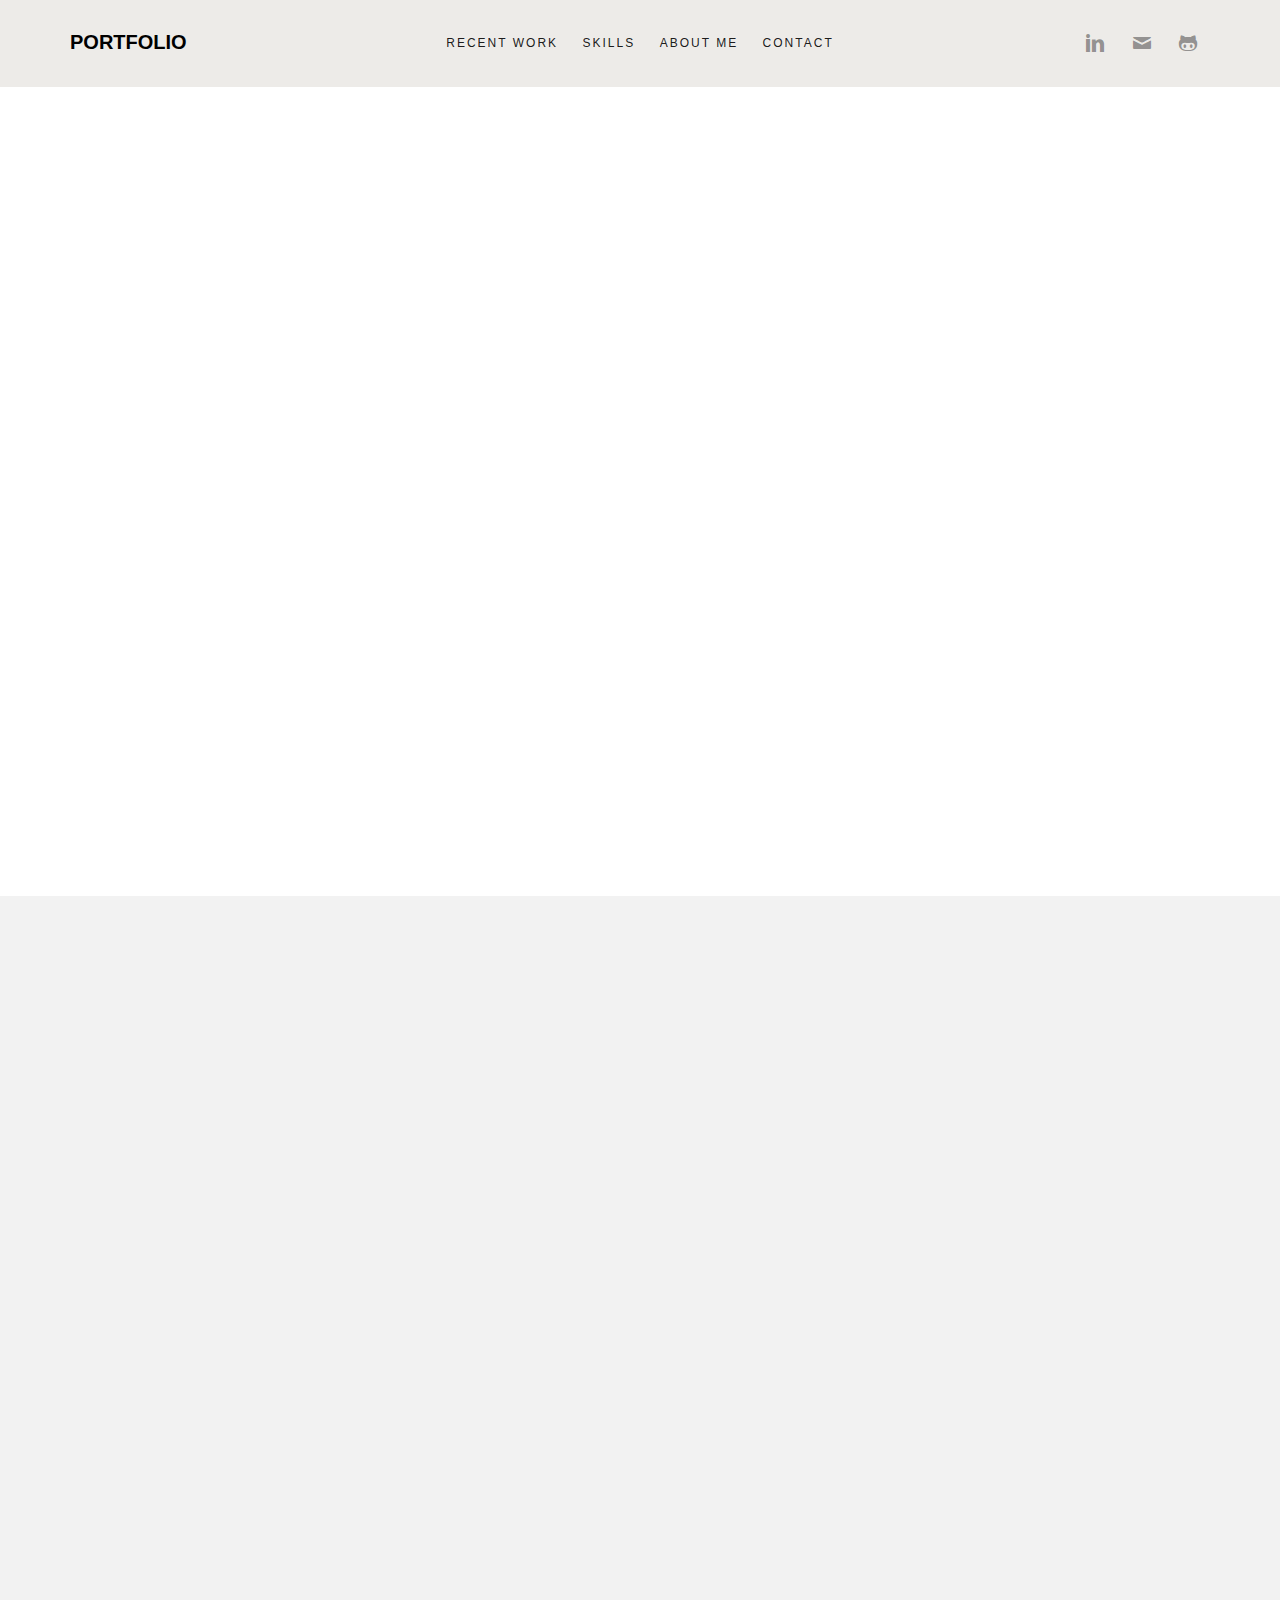
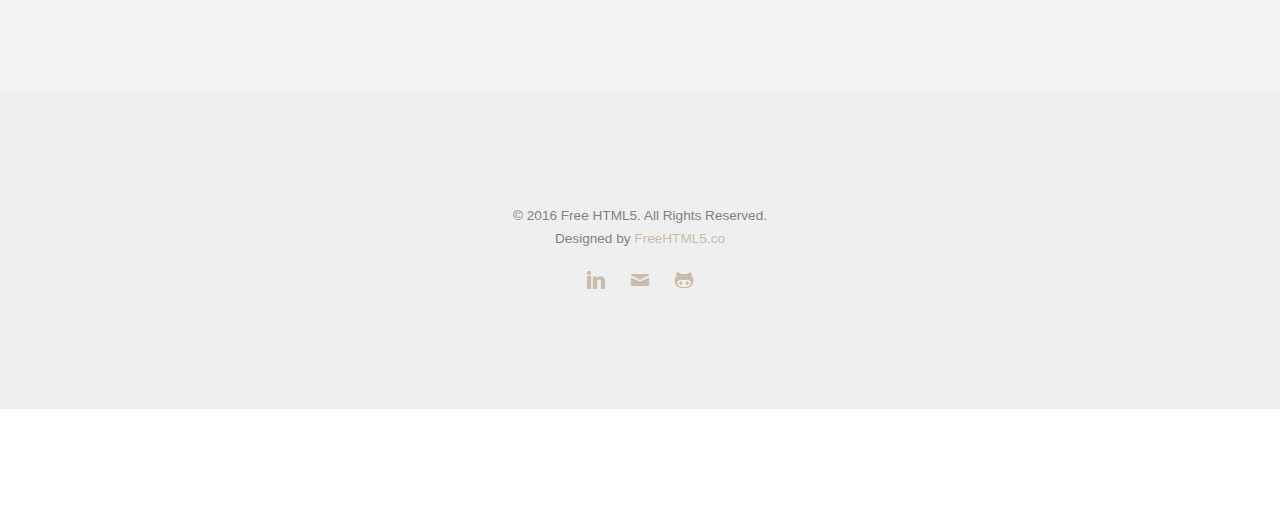
==== commit ecf690fd: "update" ====
--- a/Portfolio/index.html
+++ b/Portfolio/index.html
@@ -95,7 +95,7 @@
 			<div class="row top-line animate-box">
 				<div class="col-md-7 col-md-push-5 text-left intro">
 					<h2>Christopher Betteley <span class="fh5co-highlight">Software Apprentice at We Can Code It </span></h2>
-					 <h3>Personal/Professional summary statement that hasn't been written yet</h3> 
+					 <h3>Trained in full lifecycle design, development, testing, and delivery of web applications, applying Agile/Scrum methodologies and project management best practices while completing independent and team-based projects.</h3> 
 				</div>
 				
 			</div><!--Name and Personal Statement(still need to write)-->
